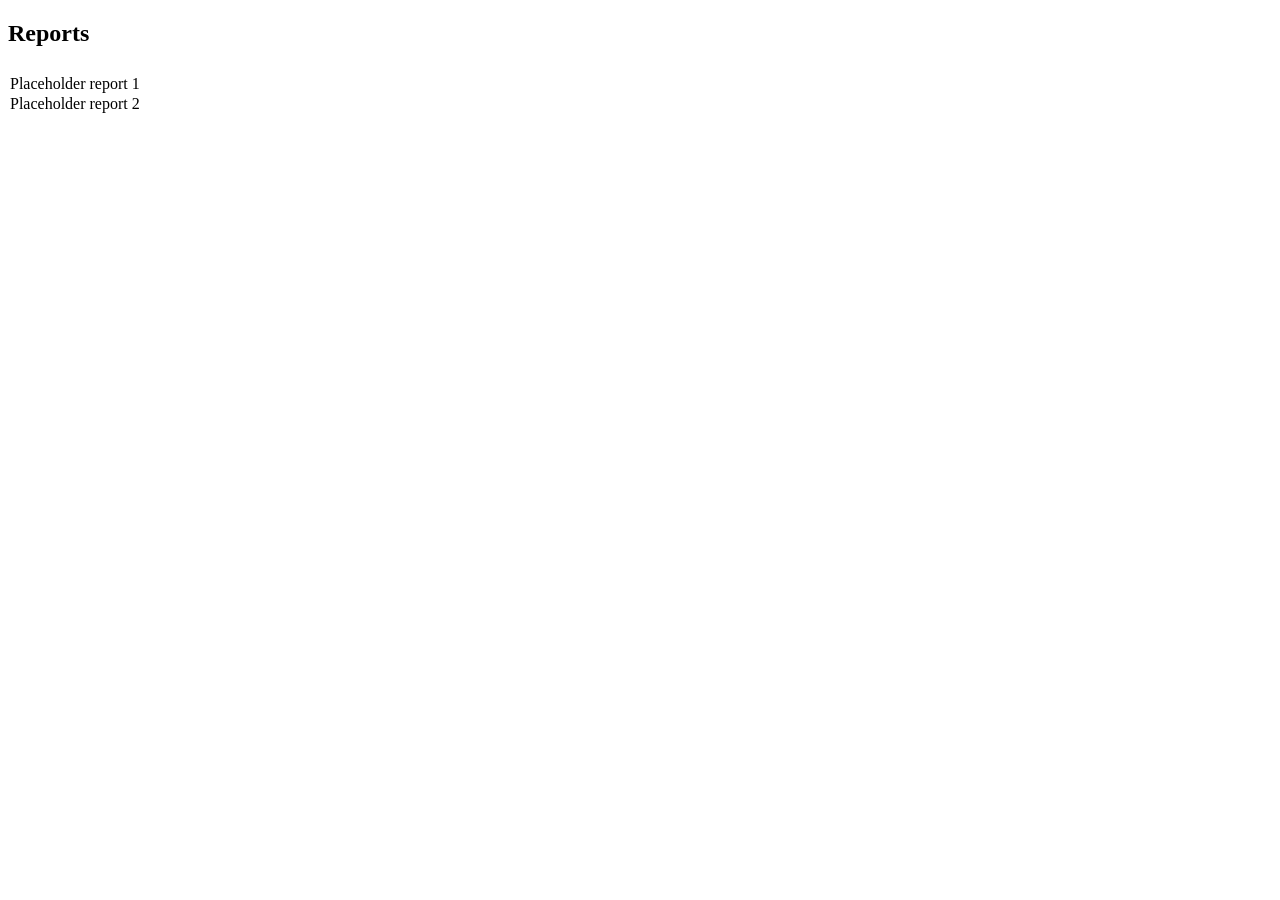
==== Project/backspin_records/src/main/resources/templates/report/list.html @ d8234e2b "Sprint 1 - Backspin Records Intial Setup - Added project README with team, colours, fields, calculat" ====
<!DOCTYPE html>

<!--Thanks to Ferhad, Francisco, and Carter from grad 2022 for the styling on this page.-->

<html xmlns="http://www.w3.org/1999/xhtml" xmlns:th="http://www.thymeleaf.org">
    <head th:replace="fragments/head :: head">
        <title id="pageTitle" th:text="${session.title}">Reports</title>
    </head>
    <body>
        <style scoped="scoped">th,tr,td{
                text-align:left!important
            }
            td{
                padding:0!important
            }
            tr th{
                line-height:1;
                padding-bottom:8px
            }
            tr:nth-child(even){
                background-color: #FFF
            }
            .a{
                padding:0 32px 0 0
            }</style>
        <!--^This is illegal. However, th:replace doesn't allow custom styling. This CSS is needed.^-->
        <nav th:replace="fragments/navHeader :: navbar"></nav>
        <div class="container has-text-centered">
            <h2 class="title is-2" style="margin-bottom:-10px!important">Reports</h2>
            <br></br>
            <table class="wbb centered" style="padding:0!important;display:inline-block!important">
                <tr>
                    <td><a th:href="@{/report/squash/name}" th:text="#{label.report.athlete.assessor.report}" >Placeholder report 1</a></td>
                    <td></td>
                </tr><!-- comment -->
                <tr>
                    <td><a th:href="@{/report/squash/score}"th:text="#{label.report.score.range}" >Placeholder report 2</a></td>
                    <td></td>
                </tr><!-- comment -->
            </table>
        </div>
        <footer th:replace="fragments/footer :: footer"></footer>
    </body>
</html>
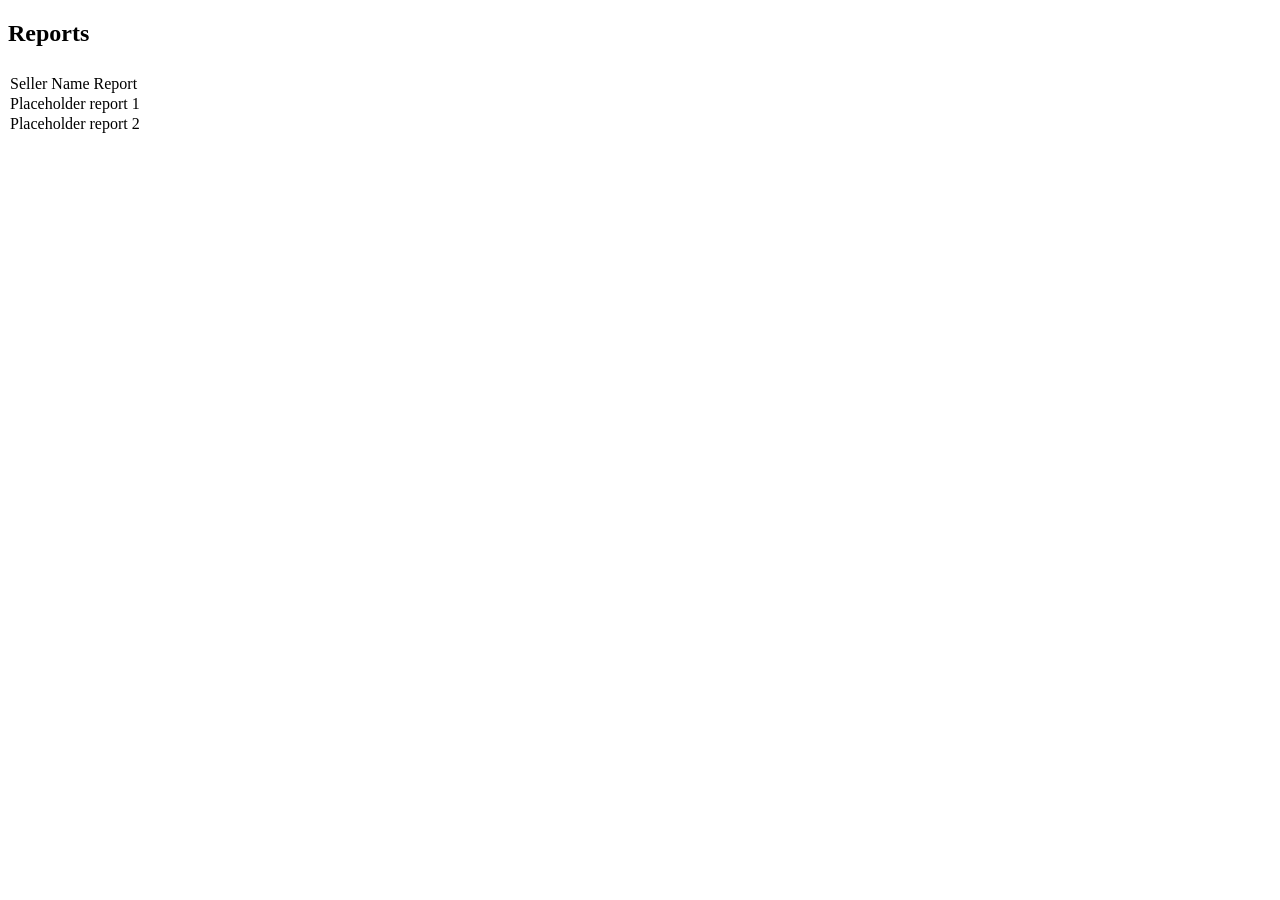
==== commit 9638c9b8: "Sprint 2 - Seller name report (work in progress)" ====
--- a/Project/backspin_records/src/main/resources/templates/report/list.html
+++ b/Project/backspin_records/src/main/resources/templates/report/list.html
@@ -30,6 +30,10 @@
             <br></br>
             <table class="wbb centered" style="padding:0!important;display:inline-block!important">
                 <tr>
+                    <td><a th:href="@{/report/vinyl/seller}" th:text="#{label.report.seller.name}">Seller Name Report</a></td>
+                    <td></td>
+                </tr>
+                <tr>
                     <td><a th:href="@{/report/squash/name}" th:text="#{label.report.athlete.assessor.report}" >Placeholder report 1</a></td>
                     <td></td>
                 </tr><!-- comment -->
